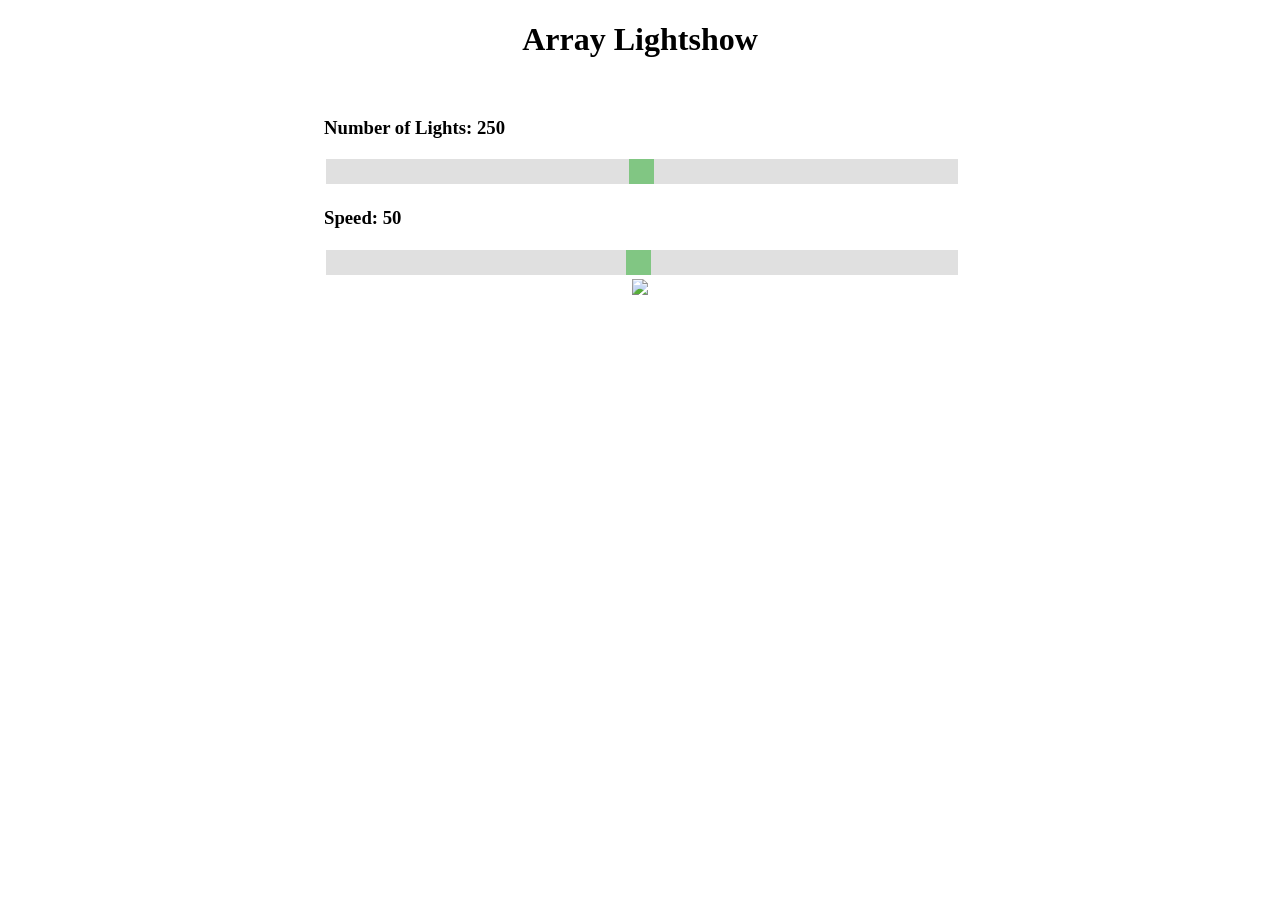
==== home.html @ 57c1eedc "started project" ====
<!DOCTYPE html>
<html>
    <head>
        <link rel="stylesheet" href="style.css">
    </head>
    <body>
        <h1>Array Lightshow</h1> <br>
        <div class="slidecontainer">
            <h3>Number of Lights: <span id="numberOfLights"></span></h3>
            <input type="range" min="1" max="500" value="250" class="slider" id="nolSlider">
        </div>
        <div class="slidecontainer">
            <h3>Speed: <span id="speed"></span></h3>
            <input type="range" min="1" max="100" value="50" class="slider" id="speedSlider">
        </div>
        <div class="lightHolder">
            <img class="lights" src="light.png">
        </div>
    <script src="app.js"></script>
    </body>
</html>
---- style.css ----
/*slider stuff*/
.slidecontainer {
    width: 50%;
    margin-left: 25%;
}
.slider {
    -webkit-appearance: none;  /* Override default CSS styles */
    appearance: none;
    width: 100%; /* Full-width */
    height: 25px; /* Specified height */
    background: #d3d3d3; /* Grey background */
    outline: none; /* Remove outline */
    opacity: 0.7; /* Set transparency (for mouse-over effects on hover) */
    -webkit-transition: .2s; /* 0.2 seconds transition on hover */
    transition: opacity .2s;
}
.slider:hover {
    opacity: 1; /* Fully shown on mouse-over */
}
.slider::-webkit-slider-thumb {
    -webkit-appearance: none; /* Override default look */
    appearance: none;
    width: 25px; /* Set a specific slider handle width */
    height: 25px; /* Slider handle height */
    background: #4CAF50; /* Green background */
    cursor: pointer; /* Cursor on hover */
}
.slider::-moz-range-thumb {
    width: 25px; /* Set a specific slider handle width */
    height: 25px; /* Slider handle height */
    background: #4CAF50; /* Green background */
    cursor: pointer; /* Cursor on hover */
}

h1 {
    text-align: center;
}

.lightHolder {
    width: auto;
    padding: 0;
    color: #737373;
    font-size: .75rem;
    text-align: center;
    margin-left: 100px;
    margin-right: 100px;
}

.lights {
    display: inline-block;
    line-height: 1.25;
    text-align: center;
}
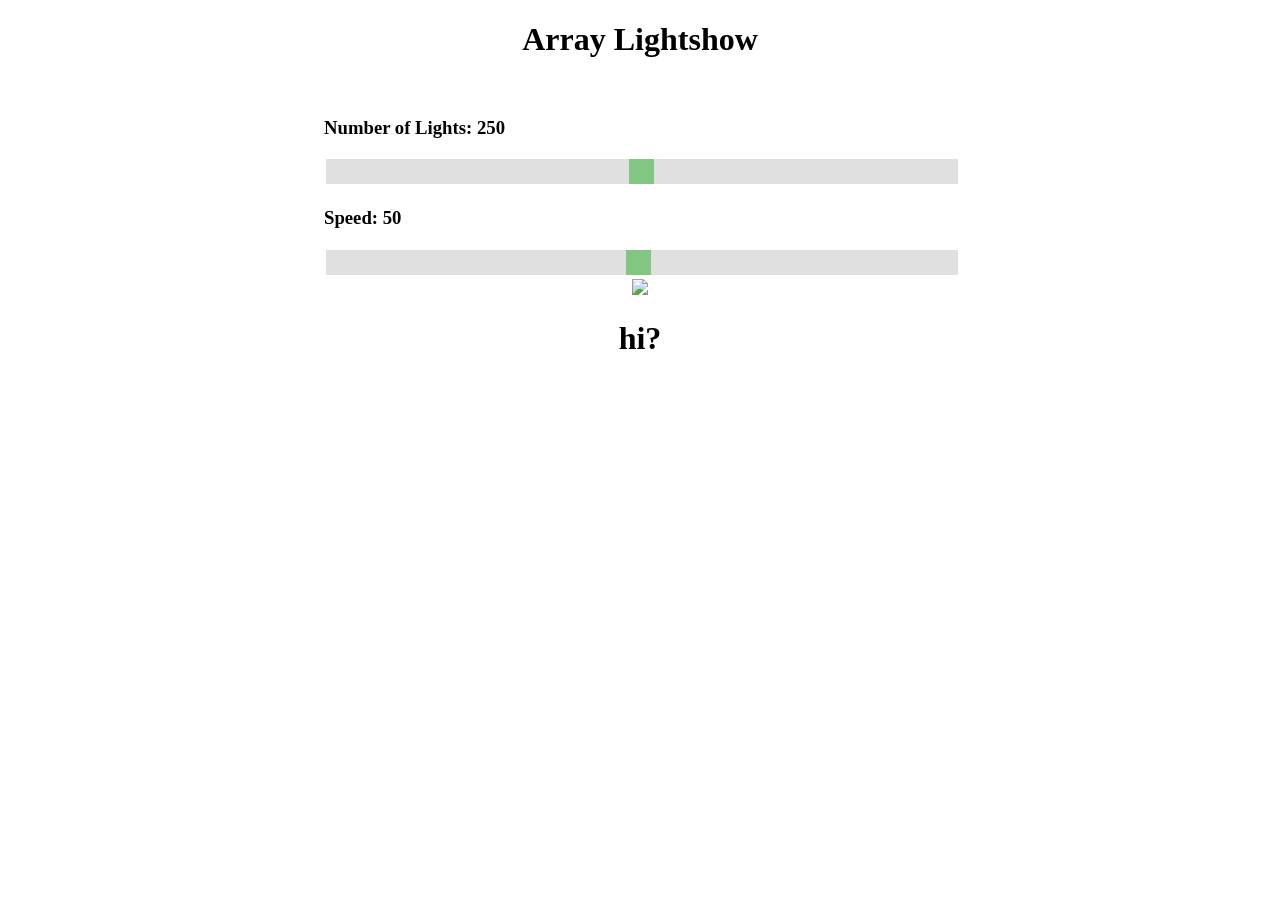
==== commit a55a14fd: "added a comment" ====
--- a/home.html
+++ b/home.html
@@ -16,6 +16,7 @@
         <div class="lightHolder">
             <img class="lights" src="light.png">
         </div>
+        <h1>hi?</h1>
     <script src="app.js"></script>
     </body>
 </html>
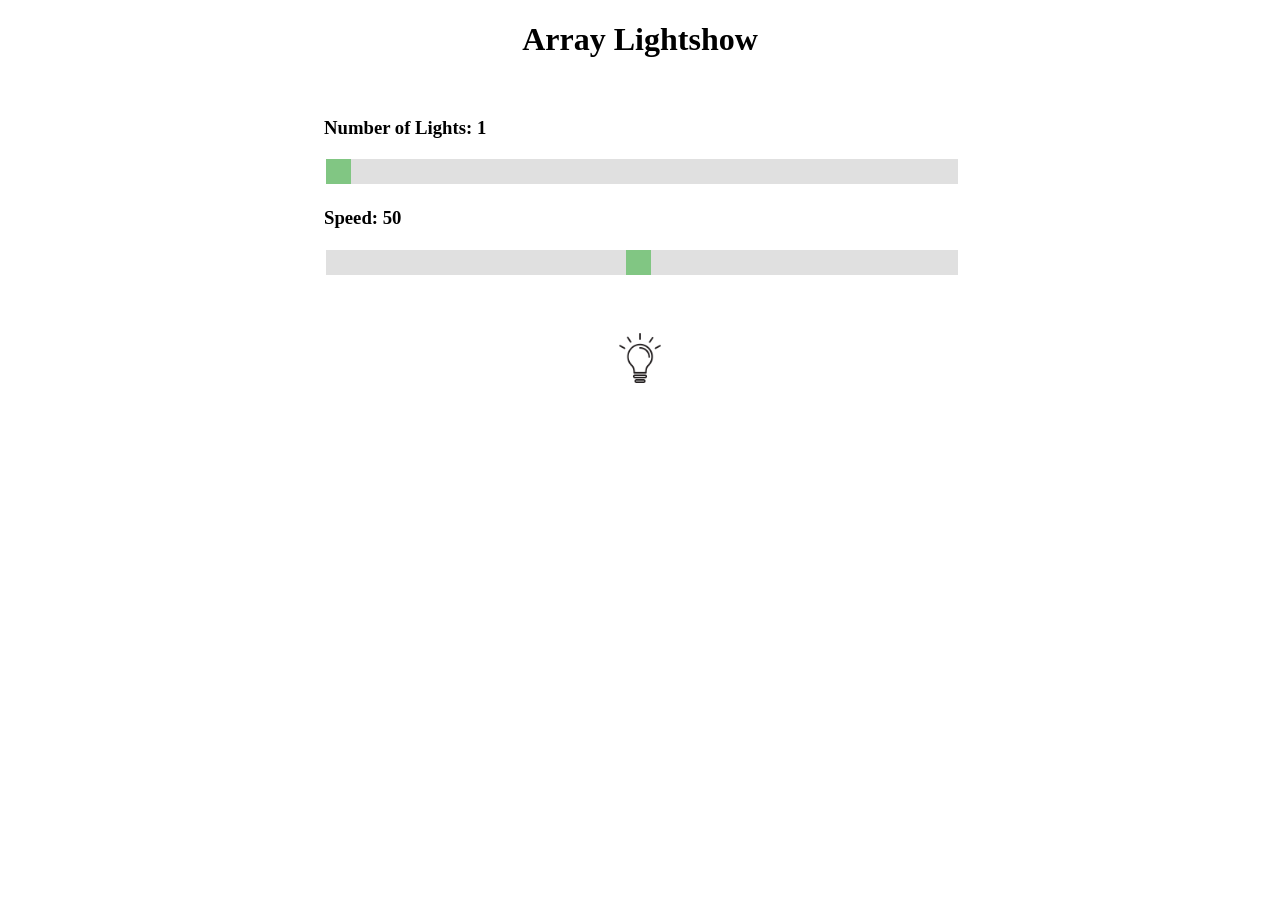
==== commit 390107ee: "allow user input on the number of lights" ====
--- a/home.html
+++ b/home.html
@@ -7,16 +7,15 @@
         <h1>Array Lightshow</h1> <br>
         <div class="slidecontainer">
             <h3>Number of Lights: <span id="numberOfLights"></span></h3>
-            <input type="range" min="1" max="500" value="250" class="slider" id="nolSlider">
+            <input type="range" min="1" max="200" value="1" class="slider" id="nolSlider">
         </div>
         <div class="slidecontainer">
             <h3>Speed: <span id="speed"></span></h3>
             <input type="range" min="1" max="100" value="50" class="slider" id="speedSlider">
+        </div> <br><br><br>
+        <div id="lightHolder">
+            <img class="lights" src="lightbulb.png" style="height: 50px;">
         </div>
-        <div class="lightHolder">
-            <img class="lights" src="light.png">
-        </div>
-        <h1>hi?</h1>
     <script src="app.js"></script>
     </body>
 </html>
--- a/style.css
+++ b/style.css
@@ -36,14 +36,14 @@
     text-align: center;
 }
 
-.lightHolder {
-    width: auto;
+#lightHolder {
+    width: 50%;
     padding: 0;
     color: #737373;
     font-size: .75rem;
     text-align: center;
-    margin-left: 100px;
-    margin-right: 100px;
+    margin-left: 25%;
+    margin-right: 25%;
 }
 
 .lights {
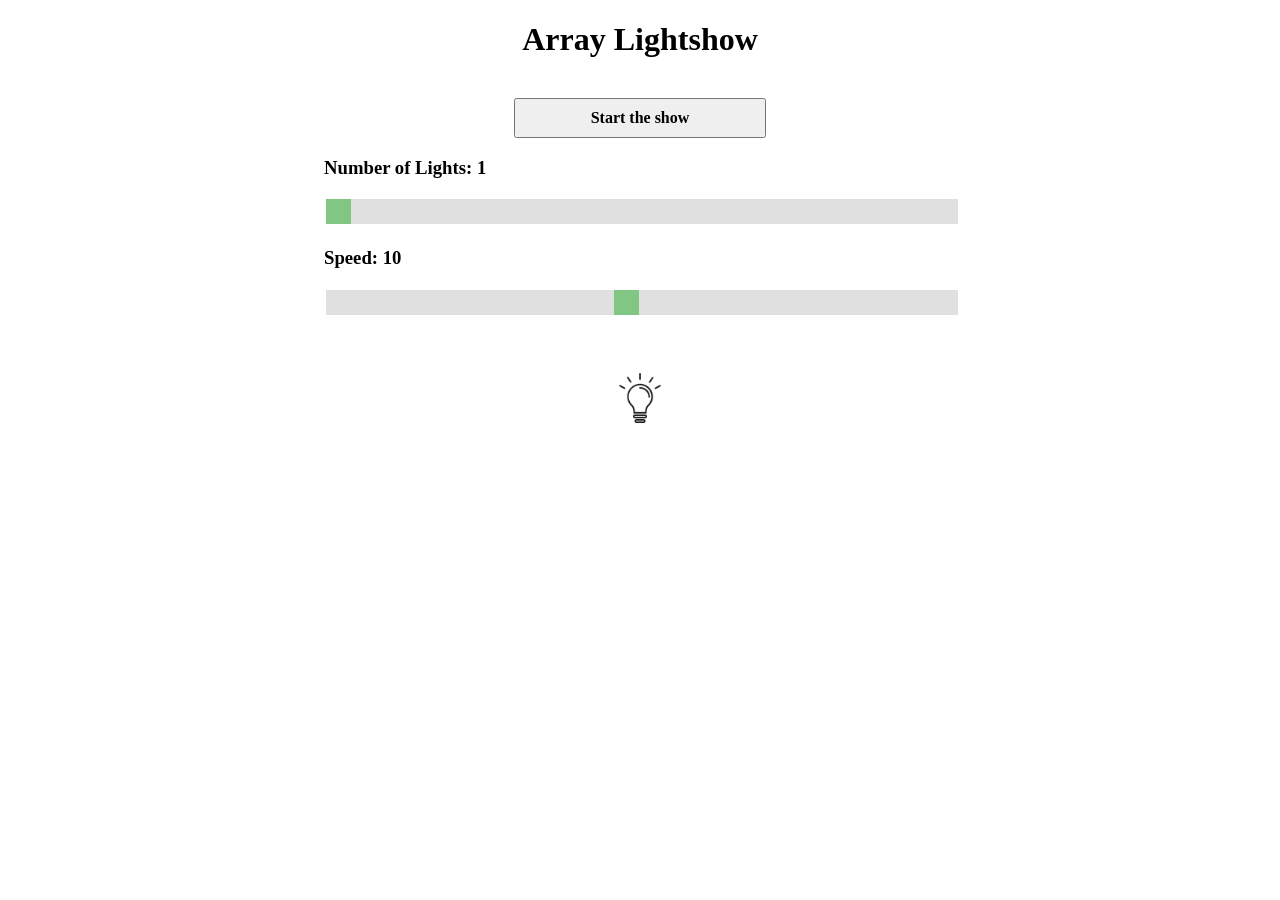
==== commit bb680aaa: "updated" ====
--- a/home.html
+++ b/home.html
@@ -5,16 +5,17 @@
     </head>
     <body>
         <h1>Array Lightshow</h1> <br>
+        <button id="startGame">Start the show</button>
         <div class="slidecontainer">
             <h3>Number of Lights: <span id="numberOfLights"></span></h3>
             <input type="range" min="1" max="200" value="1" class="slider" id="nolSlider">
         </div>
         <div class="slidecontainer">
             <h3>Speed: <span id="speed"></span></h3>
-            <input type="range" min="1" max="100" value="50" class="slider" id="speedSlider">
+            <input type="range" min="1" max="20" value="10" class="slider" id="speedSlider">
         </div> <br><br><br>
         <div id="lightHolder">
-            <img class="lights" src="lightbulb.png" style="height: 50px;">
+            <img class="lights" id="light0" src="lightbulb.png" style="height: 50px;">
         </div>
     <script src="app.js"></script>
     </body>
--- a/style.css
+++ b/style.css
@@ -50,4 +50,19 @@
     display: inline-block;
     line-height: 1.25;
     text-align: center;
+}
+
+body {
+    font-family: Georgia, 'Times New Roman', Times, serif;
+}
+
+#startGame {
+    width: 20%;
+    height: 40px;
+    margin-left: 40%;
+    margin-right: 40%;
+    font-family: Georgia, 'Times New Roman', Times, serif;
+    font-weight: bold;
+    font-size: medium;
+    cursor: pointer;
 }
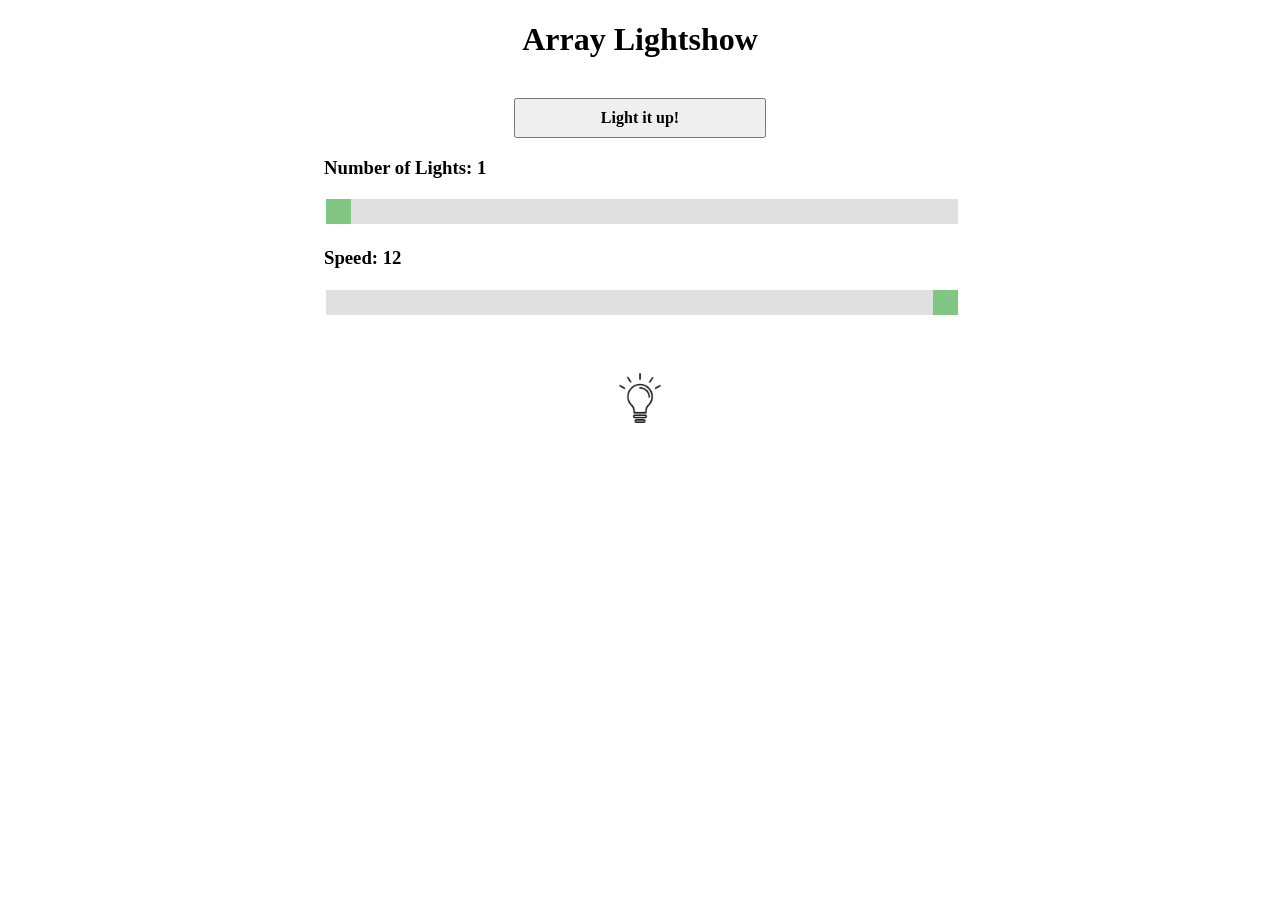
==== commit 8237e5ce: "works up till around 70ish" ====
--- a/home.html
+++ b/home.html
@@ -5,14 +5,14 @@
     </head>
     <body>
         <h1>Array Lightshow</h1> <br>
-        <button id="startGame">Start the show</button>
+        <button id="startGame" onclick="brightUp();">Light it up!</button>
         <div class="slidecontainer">
             <h3>Number of Lights: <span id="numberOfLights"></span></h3>
-            <input type="range" min="1" max="200" value="1" class="slider" id="nolSlider">
+            <input type="range" min="1" max="100" value="1" class="slider" id="nolSlider">
         </div>
         <div class="slidecontainer">
             <h3>Speed: <span id="speed"></span></h3>
-            <input type="range" min="1" max="20" value="10" class="slider" id="speedSlider">
+            <input type="range" min="6" max="12" value="20" class="slider" id="speedSlider">
         </div> <br><br><br>
         <div id="lightHolder">
             <img class="lights" id="light0" src="lightbulb.png" style="height: 50px;">
--- a/style.css
+++ b/style.css
@@ -65,4 +65,5 @@
     font-weight: bold;
     font-size: medium;
     cursor: pointer;
-}+}
+
